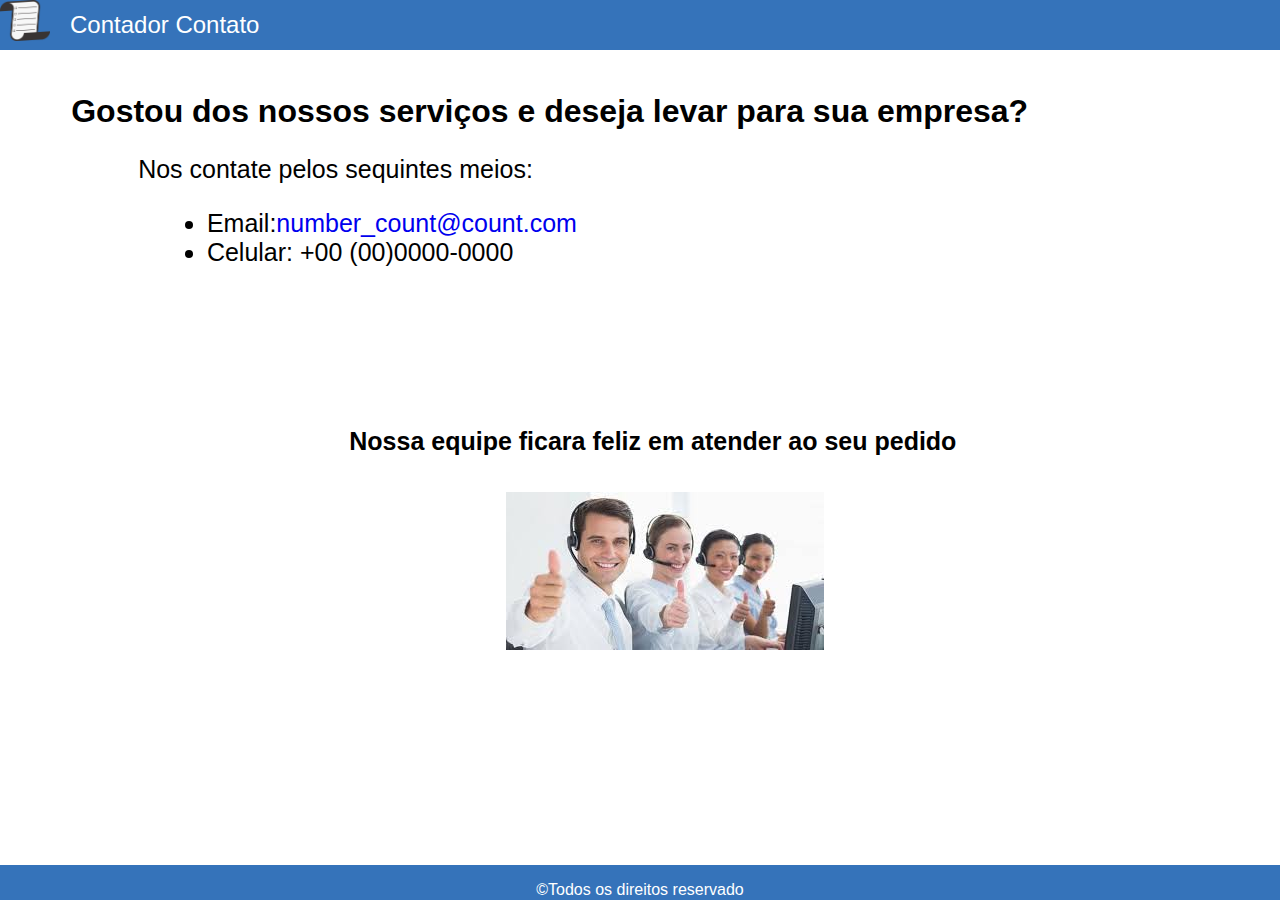
==== contato.html @ dd2550b5 "initial commit" ====
<!DOCTYPE html>
<html lang="en">
<head>
    <meta charset="UTF-8">
    <meta name="viewport" content="width=device-width, initial-scale=1.0">
    <link rel="stylesheet" href="style/header_footer.css">
    <link rel="shortcut icon" href="img/lista.ico" type="image/x-icon">
    <link rel="stylesheet" href="style/contato.css">
    <title>Contato</title>
</head>
<body>
    <div class="header">

        <a class="img_head" href="index.html">
            <img id="img_head" src="img/lista.png" alt="">
        </a>
        <div class="menu">
            <a id="pag_conta" href="contador.html">Contador</a>
            <a id="contato" href="contato.html">Contato</a>
        </div>

    </div>
    <div class="text">
        <h1>Gostou dos nossos serviços e deseja levar para sua empresa?</h1>
        <p id="">Nos contate pelos sequintes meios:</p>
        <ul>
            <li>Email:<a href="#">number_count@count.com</a></li>
            <li>Celular: +00 (00)0000-0000</li>
            
        </ul>
    </div>
    <div class="img_equipe">
        <h4 id="equipe">Nossa equipe ficara feliz em atender ao seu pedido</h4>
        <img id="telemarketing" src="img/download.jfif" alt="">

    </div>
    <div class="footer">
        <p id="footer_text">©Todos os direitos reservado</p>

    </div>
</body>
</html>
---- style/header_footer.css ----
.header{
    font: normal 150% Arial;
    background: #3573ba ;
    position: fixed;
    top: 0px;
    left: 0px;
    width: 100%;
    border: none;

    height: 50px;

    z-index: 1;

}

a {
    
    text-decoration: none;
    display: inline-block;

    padding: 0;
    margin: 0;
}

.menu {
    display: inline-block;
    position: absolute;

    top: 50%;

    transform: translateY(-50%);

    margin-left: 20px;

}

.img_head{
    padding: 0;
    margin: 0;
}

#img_head{
    width: 50px;
}

#contato, #pag_conta {
    color: white;
}


#pag_conta:hover, #contato:hover{
    color: aqua;
}


.footer{
    position: fixed;
    background: #3573ba;
	color: #FFF;
	border: none;
    bottom: -15px;
    left: 0px;
	width: 100%;
	
}

#footer_text{
    text-align: center;
    position: relative;
    left: 0%;
}
---- style/contato.css ----
body{
    font-family: Arial, Helvetica, sans-serif
}
.text{
    margin-top: 5%;
    display: inline-block;
    position: relative;
    left: 5%;
}

.text p{
    font-size: 25px;
    position: relative;
    left: 7%;
}
.text ul{
    font-size: 25px;
    position: relative;
    left: 10%;
}

#equipe{
    font-size: 25px;
    margin-top: 50%;
    position: relative;
    left: 27%;
    display: inline;
}

#telemarketing{
    display: inline-block;
    position: relative;
    right: 9%;
    top: 200px;

}
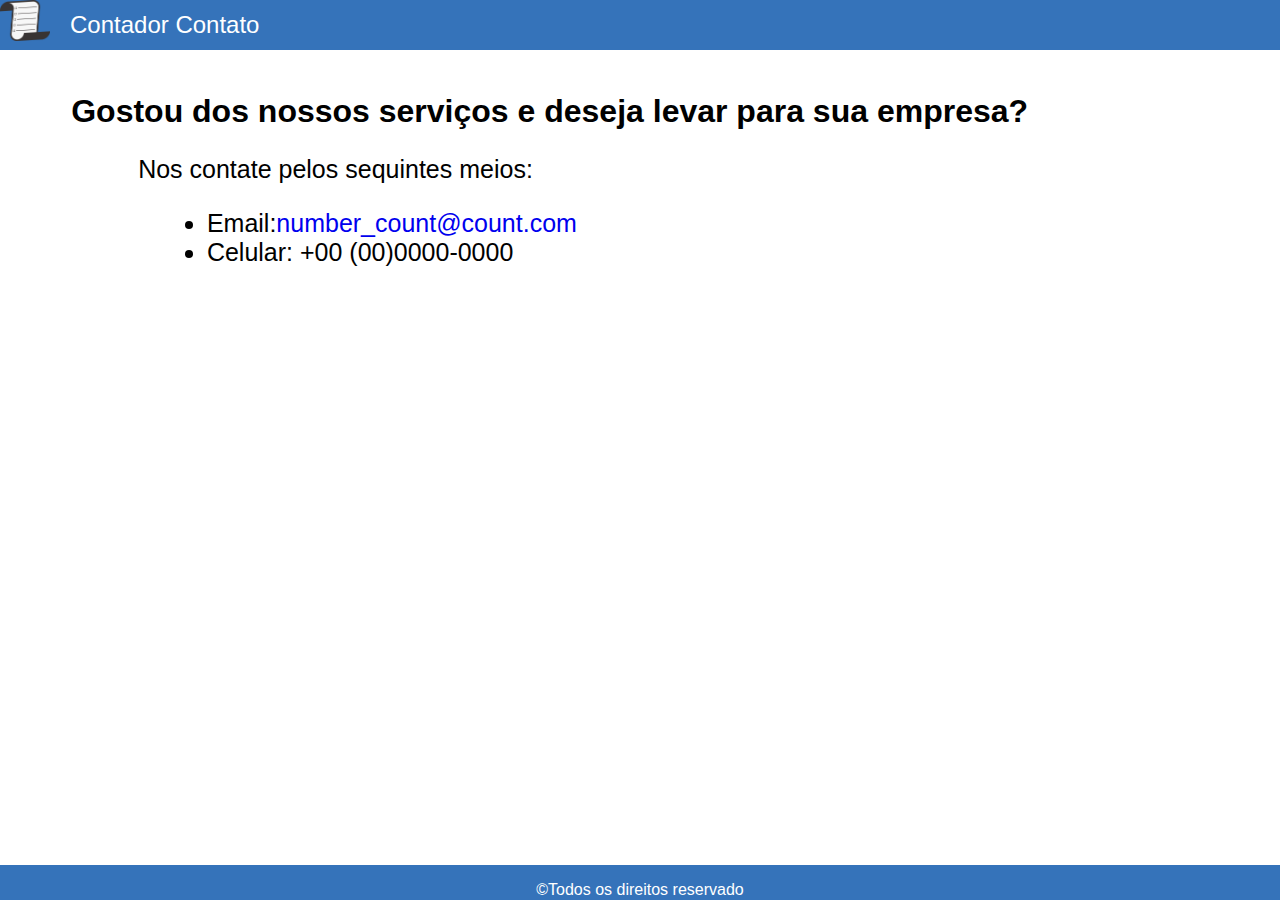
==== commit 38c2236d: "ajustes finais" ====
--- a/contato.html
+++ b/contato.html
@@ -29,11 +29,7 @@
             
         </ul>
     </div>
-    <div class="img_equipe">
-        <h4 id="equipe">Nossa equipe ficara feliz em atender ao seu pedido</h4>
-        <img id="telemarketing" src="img/download.jfif" alt="">
-
-    </div>
+    
     <div class="footer">
         <p id="footer_text">©Todos os direitos reservado</p>
 
--- a/style/contato.css
+++ b/style/contato.css
@@ -3,6 +3,7 @@
 }
 .text{
     margin-top: 5%;
+    margin-bottom: 5%;
     display: inline-block;
     position: relative;
     left: 5%;
@@ -19,18 +20,15 @@
     left: 10%;
 }
 
+
+
 #equipe{
-    font-size: 25px;
-    margin-top: 50%;
     position: relative;
-    left: 27%;
-    display: inline;
+    top: 30px;
 }
 
 #telemarketing{
-    display: inline-block;
     position: relative;
-    right: 9%;
-    top: 200px;
-
+    margin-top: 50px;
+    left: 20%;
 }